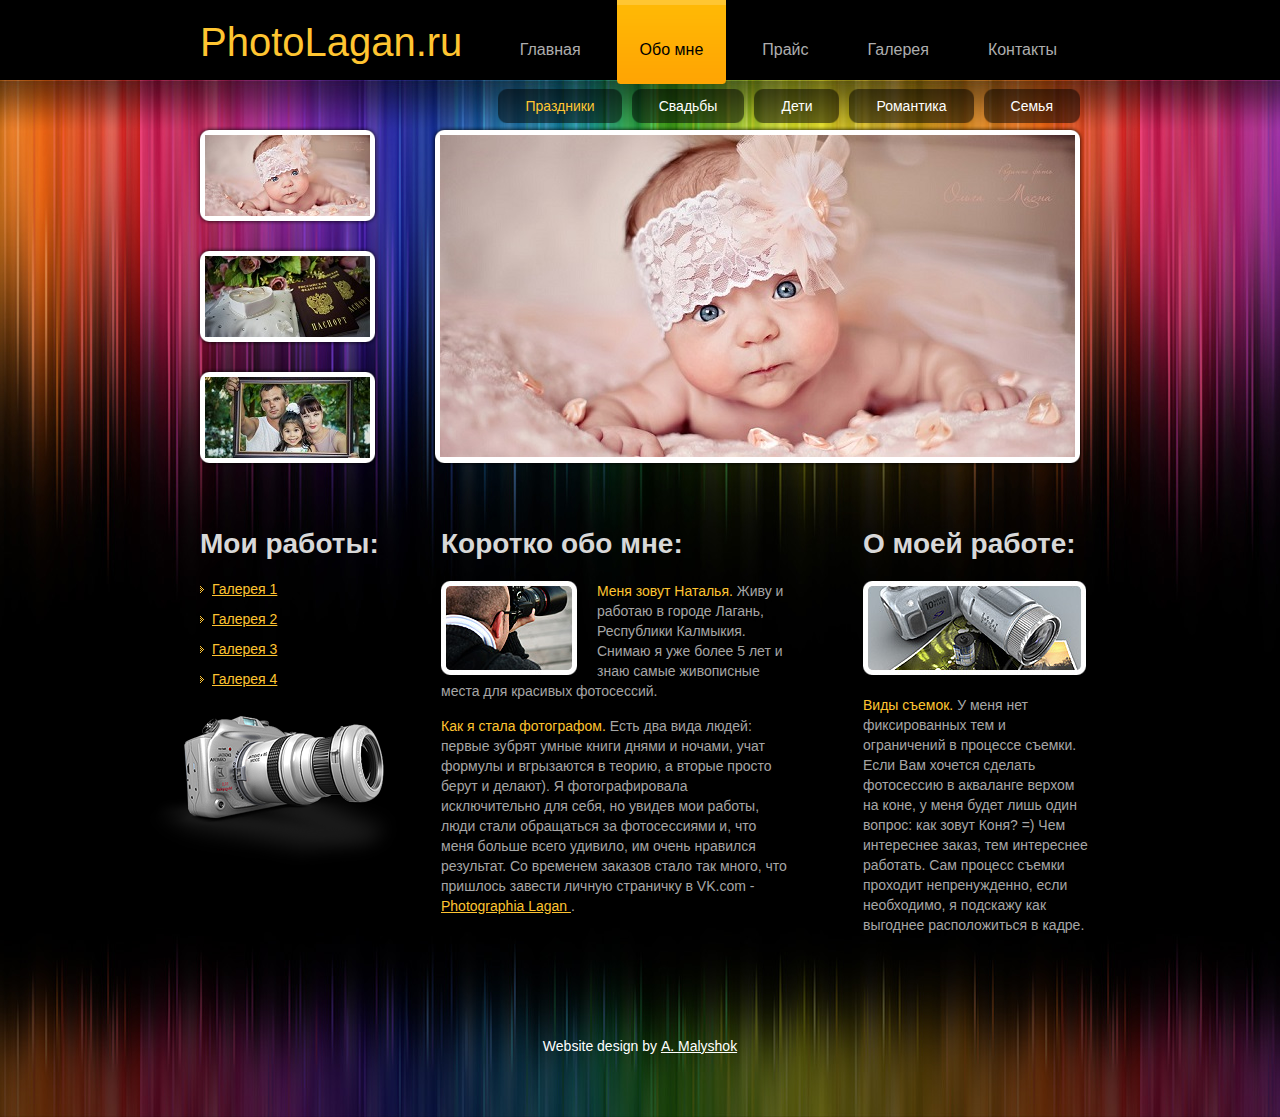
==== about-us.html @ 04174f39 "1я версия сайта" ====
<!DOCTYPE html>
<html lang = "ru">
<head>
<title>Фотография г. Лагань</title>
<meta charset="utf-8">
<meta name="description" content="фото услуги Лагань" />
<meta name="keywords" content="фотограф Наталья Малышок" />
<meta name="author" content="Малышок Александр ©" />
<link rel="stylesheet" href="css/reset.css" type="text/css" media="all">
<link rel="stylesheet" href="css/layout.css" type="text/css" media="all">
<link rel="stylesheet" href="css/style.css" type="text/css" media="all">
<script type="text/javascript" src="js/jquery-1.4.2.min.js" ></script>
<script type="text/javascript" src="js/tabs.js"></script>
<script type="text/javascript" src="js/jquery.faded.js"></script>
<script type="text/javascript" src="js/script.js"></script>
<!--[if lt IE 7]>
		 <link rel="stylesheet" href="css/ie/ie6.css" type="text/css" media="screen">
		 <script type="text/javascript" src="js/ie_png.js"></script>
		 <script type="text/javascript">
				ie_png.fix('.png, ul.tabs li a, ul.tabs li a span, ul.tabs li a span, figure img');
		 </script>
<![endif]-->
<!--[if lt IE 9]>
		<script type="text/javascript" src="js/html5.js"></script>
	<![endif]-->
</head>
<body id="page2">
<div class="wrap"><div class="inner_cop"><!-- HLinks --></div>
	 <!-- header -->
	 <header>
			<div class="container">
				 <h1><a href="index.html">PhotoLagan.ru</a></h1>
				 <nav>
						<ul>
							 <li><a href="index.html"><span><span>Главная</span></span></a></li>
							 <li><a href="about-us.html" , class="active"><span><span>Обо мне</span></span></a></li>
							 <li><a href="privacy.html"><span><span>Прайс</span></span></a></li>
							 <li><a href="gallery.html"><span><span>Галерея</span></span></a></li>
							 <li><a href="contact-us.html"><span><span>Контакты</span></span></a></li>
						</ul>
				 </nav>
				  <ul class="tabs">
						<li><a href="#tab1"><span><span>Праздники</span></span></a></li>
						<li><a href="#tab2"><span><span>Свадьбы</span></span></a></li>
						<li><a href="#tab3"><span><span>Дети</span></span></a></li>
						<li><a href="#tab4"><span><span>Романтика</span></span></a></li>
						<li><a href="#tab5"><span><span>Семья</span></span></a></li>
				 </ul>
				 <div class="tab_container">
						<div id="tab1" class="tab_content">
							 <div class="faded">
									<ul class="big-image">
										 <li><img src="images/slide1-1big.jpg"></li>
										 <li><img src="images/slide1-2big.jpg"></li>
										 <li><img src="images/slide1-3big.jpg"></li>
									</ul>
									<ul class="pagination">
										 <li><a href="#" rel="0"><img src="images/slide1-1.jpg"></a></li>
										 <li><a href="#" rel="1"><img src="images/slide1-2.jpg"></a></li>
										 <li><a href="#" rel="2"><img src="images/slide1-3.jpg"></a></li>
									</ul>
							 </div>
						</div>
						<div id="tab2" class="tab_content">
							 <div class="faded">
									<ul class="big-image">
										 <li><img src="images/slide2-1big.jpg"></li>
										 <li><img src="images/slide2-2big.jpg"></li>
										 <li><img src="images/slide2-3big.jpg"></li>
									</ul>
									<ul class="pagination">
										 <li><a href="#" rel="0"><img src="images/slide2-1.jpg"></a></li>
										 <li><a href="#" rel="1"><img src="images/slide2-2.jpg"></a></li>
										 <li><a href="#" rel="2"><img src="images/slide2-3.jpg"></a></li>
									</ul>
							 </div>
						</div>
						<div id="tab3" class="tab_content">
							 <div class="faded">
									<ul class="big-image">
										 <li><img src="images/slide3-1big.jpg"></li>
										 <li><img src="images/slide3-2big.jpg"></li>
										 <li><img src="images/slide3-3big.jpg"></li>
									</ul>
									<ul class="pagination">
										 <li><a href="#" rel="0"><img src="images/slide3-1.jpg"></a></li>
										 <li><a href="#" rel="1"><img src="images/slide3-2.jpg"></a></li>
										 <li><a href="#" rel="2"><img src="images/slide3-3.jpg"></a></li>
									</ul>
							 </div>
						</div>
						<div id="tab4" class="tab_content">
							 <div class="faded">
									<ul class="big-image">
										 <li><img src="images/slide4-1big.jpg"></li>
										 <li><img src="images/slide4-2big.jpg"></li>
										 <li><img src="images/slide4-3big.jpg"></li>
									</ul>
									<ul class="pagination">
										 <li><a href="#" rel="0"><img src="images/slide4-1.jpg"></a></li>
										 <li><a href="#" rel="1"><img src="images/slide4-2.jpg"></a></li>
										 <li><a href="#" rel="2"><img src="images/slide4-3.jpg"></a></li>
									</ul>
							 </div>
						</div>
						<div id="tab5" class="tab_content">
							 <div class="faded">
									<ul class="big-image">
										 <li><img src="images/slide5-1big.jpg"></li>
										 <li><img src="images/slide5-2big.jpg"></li>
										 <li><img src="images/slide5-3big.jpg"></li>
									</ul>
									<ul class="pagination">
										 <li><a href="#" rel="0"><img src="images/slide5-1.jpg"></a></li>
										 <li><a href="#" rel="1"><img src="images/slide5-2.jpg"></a></li>
										 <li><a href="#" rel="2"><img src="images/slide5-3.jpg"></a></li>
									</ul>
							 </div>
						</div>
				 </div>
			</div>
	 </header>
	 <div class="container">
			<!-- aside -->
			<aside>
				 <div class="inside">
						<h2>Мои работы:</h2>
						<ul class="list">
							 <li><a href="#">Галерея 1</a></li>
							 <li><a href="#">Галерея 2</a></li>
							 <li><a href="#">Галерея 3</a></li>
							 <li><a href="#">Галерея 4</a></li>
						</ul>
						<figure><img src="images/extra-img.png"></figure>
				 </div>
			</aside>
			<!-- content -->
			<section id="content">
				 <div class="wrapper">
						<article class="col-1">
							 <h2>Коротко обо мне:</h2>
							 <div class="img-box"><img src="images/2page-img1.jpg">
									<span class="txt1">Меня зовут Наталья.</span> Живу и работаю в городе Лагань, Республики Калмыкия. Снимаю я уже более 5 лет и знаю самые живописные места для красивых фотосессий. </div>
							 <p> <span class="txt1">Как я стала фотографом.</span> Есть два вида людей: первые зубрят умные книги днями и ночами, учат формулы и вгрызаются в теорию, а вторые просто берут и делают). Я фотографировала исключительно для себя, но увидев мои работы, люди стали обращаться за фотосессиями и, что меня больше всего удивило, им очень нравился результат.
							 Со временем заказов стало так много, что пришлось завести личную страничку в VK.com - <a href = 'https://vk.com/id313677498', target='_blank'> Photographia Lagan </a>. </p>
						</article>
						<article class="col-2">
							 <h2>О моей работе:</h2>
							 <img src="images/2page-img2.jpg" class="img-indent">
							 <p><span class="txt1">Виды съемок.</span>
							 У меня нет фиксированных тем и ограничений в процессе съемки. Если Вам хочется сделать фотосессию в акваланге верхом на коне, у меня будет лишь один вопрос: как зовут Коня? =)
							 Чем интереснее заказ, тем интереснее работать. Сам процесс съемки проходит непренужденно, если необходимо, я подскажу как выгоднее расположиться в кадре. </p>
						</article>
				 </div>
			</section>
	 </div>
</div>
<!-- footer -->
<footer>
	 <div class="container">
			<div class="inside"> Website design by <a href="http://psdsite.ru/" target="_blank"> <a href="https://vk.com/id8501681", target = '_blank'> A. Malyshok </a><br/>
            <!-- VLinks --></div>
	 </div>
</footer>
<!-- <script type="text/javascript"> Cufon.now(); </script> -->
</body>
</html>
---- css/layout.css ----
/* index.html */
#page1 #content .col-1 {width:348px;margin-right:74px}
#page1 #content .col-2 {width:227px}
/* about-us.html */
#page2 #content .col-1 {width:348px;margin-right:74px}
#page2 #content .col-2 {width:227px}
/* contact-us.html */
#page5 #content .col-1 {width:349px;margin-right:73px}
#page5 #content .col-2 {width:227px}
---- css/style.css ----
/* Getting the new tags to behave */
article, aside, audio, canvas, command, datalist, details, embed, figcaption, figure, footer, header, hgroup, keygen, meter, nav, output, progress, section, source, video {display:block}
mark, rp, rt, ruby, summary, time {display:inline}
body {background:url(../images/tail-top.jpg) repeat-x center top #000;font-family: "Comic Sans MS", Helvetica, sans-serif;font-size:100%;line-height:1em;color:#a6a6a6}
html {min-width:1000px}
html, body {height:100%}
.container {margin:0 auto;overflow:hidden;width:1000px;font-size:.875em;padding:60px 0 140px 0}
header .container {height:467px;position:relative;padding:0}
aside {width:311px;position:relative;z-index:10;float:left;margin-right:-10px}
section#content {position:relative;z-index:10;width:650px;height:450px;float:left}
footer {background:url(../images/tail-bottom.jpg) repeat-x center top;margin-top:-229px}
footer .container {height:229px;text-align:center;color:#fff;padding:0;line-height:1.429em}
.fleft {float:left}
.fright {float:right}
.clear {clear:both}
.col-1, .col-2, .col-3 {float:left}
.alignright {text-align:right}
.aligncenter {text-align:center}
.wrapper {width:100%;overflow:hidden}
.wrap {height:auto !important;height:100%;min-height:100%}
.ic, .ic a {border:0;float:right;background:#fff;color:#f00;width:50%;line-height:10px;font-size:10px;margin:-220% 0 0 0;overflow:hidden;padding:0}
input, select, textarea {font-family:Arial, Helvetica, sans-serif;font-size:1em;vertical-align:middle;font-weight:normal}
fieldset {border:0}
.list li {padding:0 0 14px 12px;background:url(../images/marker.gif) no-repeat left 5px;height:1%} 
.news li {line-height:1.429em;margin-top:-4px;padding:0 0 23px 0;width:100%;overflow:hidden;vertical-align:top}
.news li a {text-decoration:none;line-height:2em}
.news li a:hover {text-decoration:underline}
.news li span {display:block;float:left;padding-right:20px;font-size:.786em;color:#000;background:url(../images/marker1.gif) no-repeat left top;text-align:center;width:19px;height:18px;position:relative;top:6px;line-height:1.2em}
.news li strong {display:block;font-weight:normal;overflow:hidden}
.img-indent {margin:0 0 20px 0}
.img-box {width:100%;overflow:hidden;padding-bottom:15px;line-height:1.429em}
.img-box img {float:left;margin:0 20px 0 0}
.extra-wrap {overflow:hidden}
p {margin-bottom:16px;line-height:1.429em}
.p1 {margin-bottom:25px}
address {line-height:1.429em;color:#fff;font-style:normal}
address span {float:left;color:#a6a6a6;width:84px}
a {color:#ffc531;outline:none}
a:hover {text-decoration:none}
h1 {font-size:2.857em;line-height:1.2em;font-weight:normal;position:absolute;left:60px;top:18px}
h1 a {text-decoration:none}
h2 {font-size:28px;line-height:1.2em;color:#D8D8D8;margin-bottom:20px}
h5 {font-size:1em;line-height:1.429em;color:#ffc531;font-weight:normal}
.txt1 {color:#ffc531}
.txt2 p {line-height:1.714em}
/* header */
header nav {position:absolute;right:60px;top:0;z-index:20}
header nav ul li {float:left;font-size:16px;line-height:1.2em;padding-left:13px}
header nav ul li a {text-decoration:none;display:block;color:#aeaeae;background-image:url(../images/spacer.gif);background-repeat:no-repeat;background-position:left top}
header nav ul li a:hover, header nav ul li a.active {color:#000;background-image:url(../images/nav-act-left.png)}
header nav ul li a span {display:block;padding:0 3px;background-repeat:no-repeat;background-image:url(../images/spacer.gif);background-position:right top}
header nav ul li a:hover span, header nav ul li a.active span {background-image:url(../images/nav-act-right.png)}
header nav ul li a span span {padding:40px 20px 26px 20px;background-repeat:repeat-x;background-image:url(../images/spacer.gif)}
header nav ul li a:hover span span, header nav ul li a.active span span {background-image:url(../images/nav-act-tail.gif)}
/* content */
#content .inside {padding:0 0 0 60px}
#content.extra {width:auto}
#content .list li {padding-bottom:8px}
/* Sidebar */
aside .inside {padding:0 0 0 60px}
aside figure {margin-left:-60px;padding-top:15px}
/* footer */
footer .inside {padding:148px 0 0 0}
footer a {color:#fff}
/* forms */
#contacts-form {clear:right;width:100%;overflow:hidden}
#contacts-form fieldset {border:none;float:left}
#contacts-form .field {clear:both;height:29px}
#contacts-form label {float:left;width:107px;color:#a6a6a6;padding-top:2px}
#contacts-form input {width:237px;padding:1px 0 1px 3px;border:1px solid #a6a6a6;color:#a6a6a6;background:none;float:left}
#contacts-form textarea {width:237px;height:114px;padding:1px 0 1px 3px;border:1px solid #a6a6a6;color:#a6a6a6;margin-bottom:15px;overflow:auto;background:none;float:left}
/* tabs */
ul.tabs {position:absolute;right:60px;top:89px}
ul.tabs li {float:left;line-height:1.2em;padding-left:10px}
ul.tabs li a {color:#fff;display:block;float:left;text-decoration:none;background:url(../images/button-left.png) no-repeat left top;cursor:pointer}
ul.tabs li a:hover, ul.tabs li.active a {color:#ffc632}
ul.tabs li a span {display:block;float:left;padding:0 9px;background:url(../images/button-right.png) no-repeat right top}
ul.tabs li a span span {padding:9px 18px 8px 18px;background:url(../images/button-tail.png) repeat-x left top}
.tab_container {position:relative;top:126px;width:100%}
/* faded gallery */
.faded {width:888px;height:341px;margin:0 auto;position:relative}
.faded ul.big-image {list-style:none;padding:0;margin:0;width:653px;height:341px;float:right;background:url(../images/img-wrapper-big.png) no-repeat left top}
.faded ul.big-image li {padding:9px 0 0 9px;width:635px;height:323px}
ul.pagination {list-style:none;padding:0;margin:0;background:none;width:auto;height:auto;position:absolute;left:0;top:0}
ul.pagination li {width:183px;height:99px;margin-bottom:22px;background:url(../images/img-wrapper-small.png) no-repeat left top}
ul.pagination li a {padding:9px 0 0 9px;display:block}
ul.pagination li.current a {}a {outline:0;border:0}
---- css/ie/ie6.css ----
/* IE6 specific styles */
.extra-wrap, .news li strong {zoom:1}
body {background-position:0 77px}
header nav ul li a:hover, header nav ul li a.active, header nav ul li a:hover span, header nav ul li a.active span {background:url(../../images/nav-act-tail.gif) repeat-x left top}
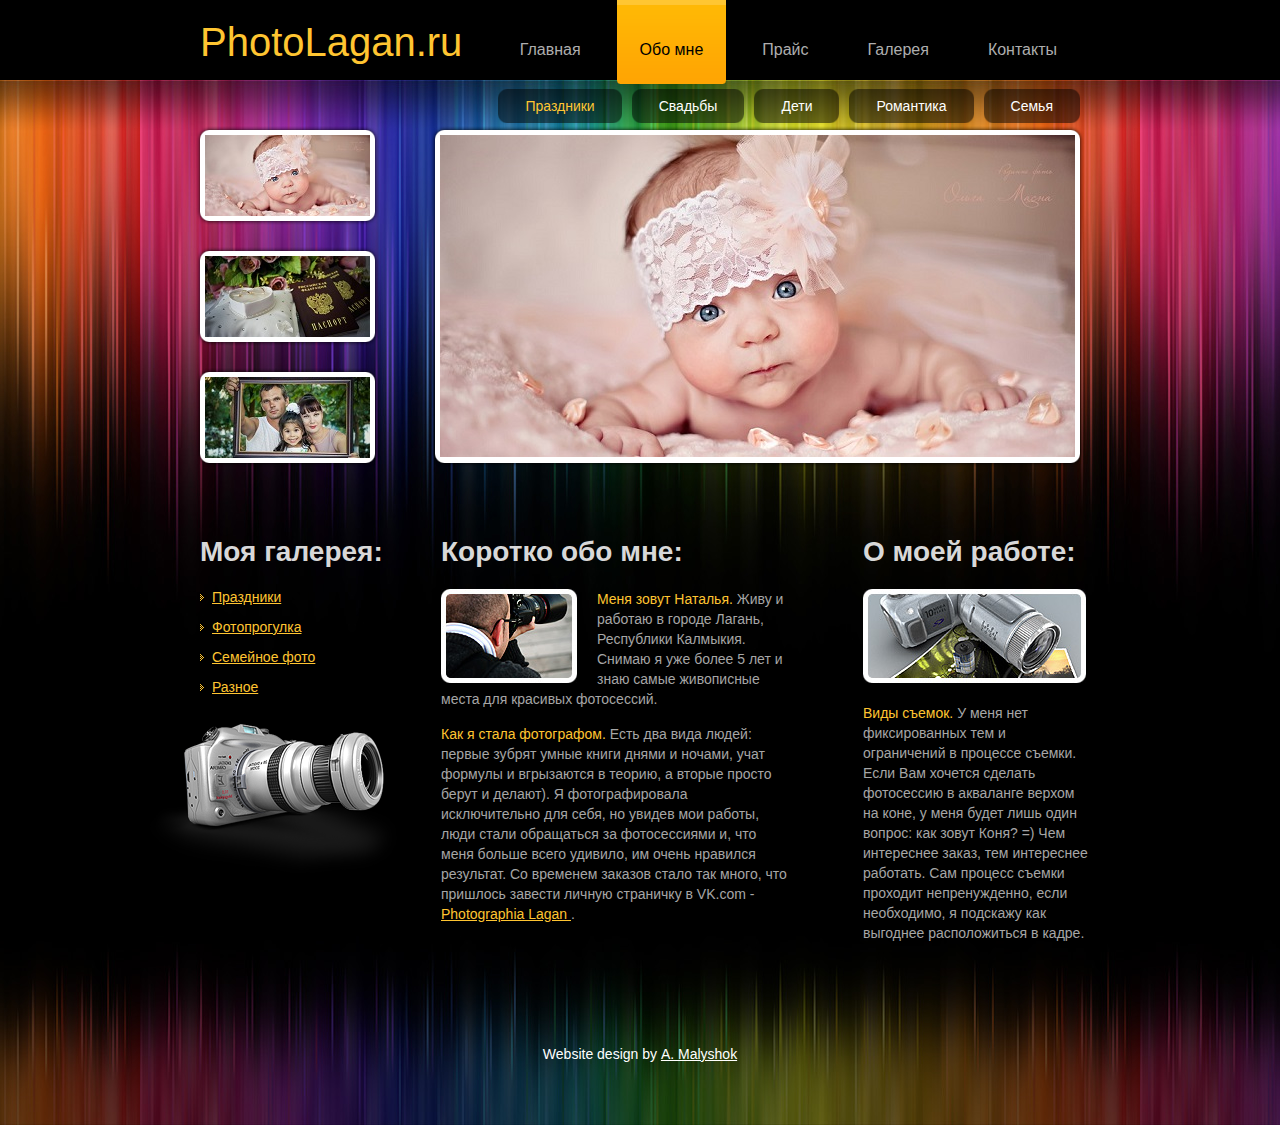
==== commit ae0cb222: "Добавлен переход с других страниц на галерею Отображение альбома, на который перешли Автоопределение" ====
--- a/about-us.html
+++ b/about-us.html
@@ -124,12 +124,12 @@
 			<!-- aside -->
 			<aside>
 				 <div class="inside">
-						<h2>Мои работы:</h2>
+						<h2>Моя галерея:</h2>
 						<ul class="list">
-							 <li><a href="#">Галерея 1</a></li>
-							 <li><a href="#">Галерея 2</a></li>
-							 <li><a href="#">Галерея 3</a></li>
-							 <li><a href="#">Галерея 4</a></li>
+							 <li><a href="#" onclick = "gotoGallery(0)">Праздники</a></li>
+							 <li><a href="#" onclick = "gotoGallery(1)">Фотопрогулка</a></li>
+							 <li><a href="#" onclick = "gotoGallery(2)">Семейное фото</a></li>
+							 <li><a href="#" onclick = "gotoGallery(3)">Разное</a></li>
 						</ul>
 						<figure><img src="images/extra-img.png"></figure>
 				 </div>
--- a/css/style.css
+++ b/css/style.css
@@ -5,7 +5,8 @@
 html {min-width:1000px}
 html, body {height:100%}
 .container {margin:0 auto;overflow:hidden;width:1000px;font-size:.875em;padding:60px 0 140px 0}
-header .container {height:467px;position:relative;padding:0}
+header .container {position:relative;padding:0}
+header .gallery_container {}
 aside {width:311px;position:relative;z-index:10;float:left;margin-right:-10px}
 section#content {position:relative;z-index:10;width:650px;height:450px;float:left}
 footer {background:url(../images/tail-bottom.jpg) repeat-x center top;margin-top:-229px}
@@ -78,10 +79,45 @@
 ul.tabs li a span span {padding:9px 18px 8px 18px;background:url(../images/button-tail.png) repeat-x left top}
 .tab_container {position:relative;top:126px;width:100%}
 /* faded gallery */
-.faded {width:888px;height:341px;margin:0 auto;position:relative}
+.faded {width:888px;height:475px;margin:0 auto;position:relative}
 .faded ul.big-image {list-style:none;padding:0;margin:0;width:653px;height:341px;float:right;background:url(../images/img-wrapper-big.png) no-repeat left top}
 .faded ul.big-image li {padding:9px 0 0 9px;width:635px;height:323px}
 ul.pagination {list-style:none;padding:0;margin:0;background:none;width:auto;height:auto;position:absolute;left:0;top:0}
 ul.pagination li {width:183px;height:99px;margin-bottom:22px;background:url(../images/img-wrapper-small.png) no-repeat left top}
 ul.pagination li a {padding:9px 0 0 9px;display:block}
 ul.pagination li.current a {}a {outline:0;border:0}
+
+
+
+#gallery {
+  -moz-user-select: none; user-select: none;
+}
+#gallery img {
+  max-width: 340px;
+  max-height: 200px;
+  cursor: zoom-in;
+}
+#gallery img:focus {
+  position: fixed;
+  top: 50%;
+  left: 50%;
+  z-index: 31;
+  max-width: 100%;
+  max-height: 100%;
+  outline: none;
+  pointer-events: none;
+  -webkit-transform: translate(-50%, -50%);
+  transform: translate(-50%, -50%);
+  -moz-user-select: none; user-select: none;
+}
+#gallery img:focus ~ div {
+  position: fixed;
+  top: 0;
+  left: 0;
+  right: 0;
+  bottom: 0;
+  z-index: 30;
+  background: black;
+  cursor: zoom-out;
+}
+
